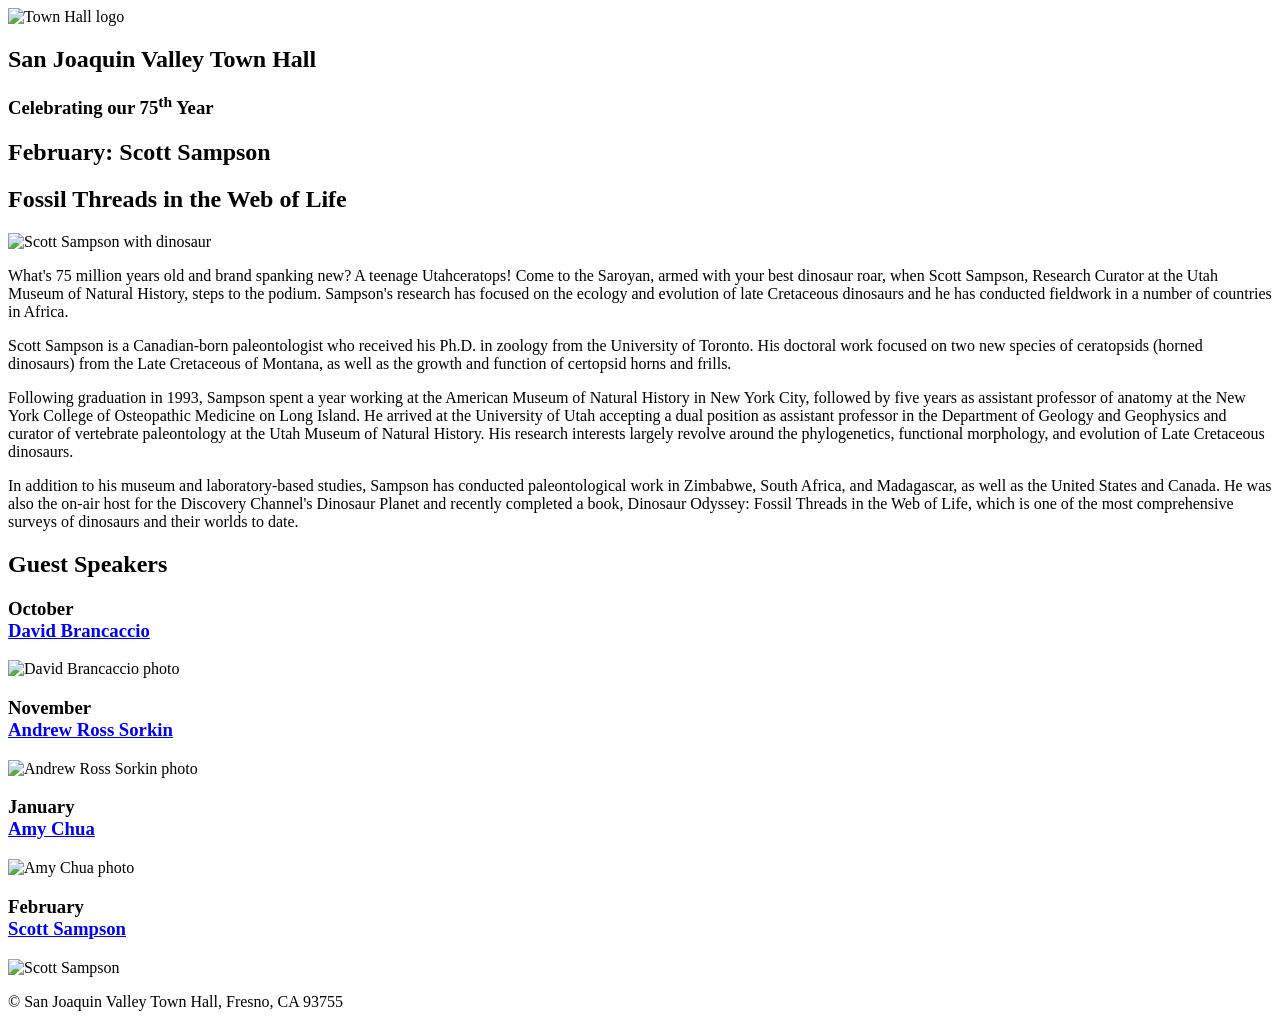
==== index.html @ 6faa5d01 "Add files via upload" ====
<!DOCTYPE html>
<html lang="en">

<head>
	<meta charset="utf-8">
	<meta name="viewport" content="width=device-width, initial-scale=1.0">
	<title>San Joaquin Valley Town Hall</title>
	<link rel="shortcut icon" href="images/favicon.ico">
	<link rel="stylesheet" href="styles/main.css">
</head>
<body>
	<header>
		<img src="images/town_hall_logo.png" alt="Town Hall logo" width="66">
		<h2>San Joaquin Valley Town Hall</h2>
		<h3>Celebrating our 75<sup>th</sup> Year</h3>
	</header>
	<main> 
		<section>	
			<h1>February: Scott Sampson</h1>
			<h2>Fossil Threads in the Web of Life</h2>
			<article>
				<img src="images/sampson_dinosaur.jpg" alt="Scott Sampson with dinosaur">
				<p>What's 75 million years old and brand spanking new? A teenage Utahceratops! Come to the 
					Saroyan, armed with your best dinosaur roar, when Scott Sampson, Research Curator at the 
					Utah Museum of Natural History, steps to the podium. Sampson's research has focused on the 
					ecology and evolution of late Cretaceous dinosaurs and he has conducted fieldwork in a number 
					of countries in Africa.</p>
				<p>Scott Sampson is a Canadian-born paleontologist who received his Ph.D. in zoology from the 
					University of Toronto. His doctoral work focused on two new species of ceratopsids (horned 
					dinosaurs) from the Late Cretaceous of Montana, as well as the growth and function of certopsid 
					horns and frills.</p>
				<p>Following graduation in 1993, Sampson spent a year working at the American Museum of Natural 
					History in New York City, followed by five years as assistant professor of anatomy at the New 
					York College of Osteopathic Medicine on Long Island. He arrived at the University of Utah 
					accepting a dual position as assistant professor in the Department of Geology and Geophysics 
					and curator of vertebrate paleontology at the Utah Museum of Natural History. His research 
					interests largely revolve around the phylogenetics, functional morphology, and evolution of 
					Late Cretaceous dinosaurs.</p>
				<p>In addition to his museum and laboratory-based studies, Sampson has conducted paleontological 
					work in Zimbabwe, South Africa, and Madagascar, as well as the United States and Canada. He was 
					also the on-air host for the Discovery Channel's Dinosaur Planet and recently completed a book, 
					Dinosaur Odyssey: Fossil Threads in the Web of Life, which is one of the most 
					comprehensive surveys of dinosaurs and their worlds to date.</p>
			</article>
		</section>	
		<aside>
			<h2>Guest Speakers</h2>
			<h3>October<br><a href="#">David Brancaccio</a></h3>
			<img src="images/brancaccio75.jpg" alt="David Brancaccio photo">
			<h3>November<br><a href="#">Andrew Ross Sorkin</a></h3>
			<img src="images/sorkin75.jpg" alt="Andrew Ross Sorkin photo">
			<h3>January<br><a href="#">Amy Chua</a></h3>
			<img src="images/chua75.jpg" alt="Amy Chua photo">
			<h3>February<br><a href="#">Scott Sampson</a></h3>
			<img src="images/sampson75.jpg" alt="Scott Sampson">
		</aside>
	</main>
	<footer>
		<p>&copy; San Joaquin Valley Town Hall, Fresno, CA 93755</p>
	</footer>						
</body>
</html>
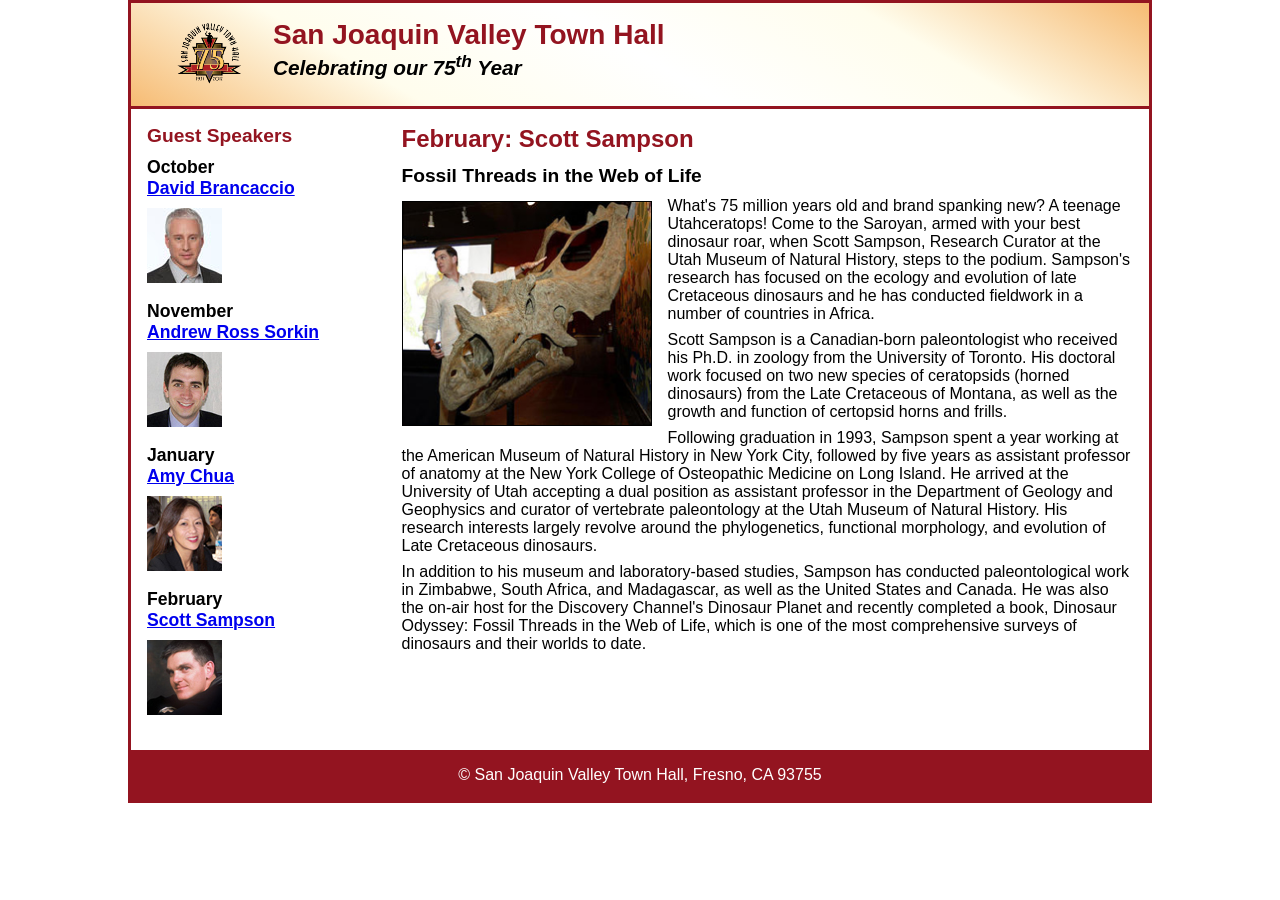
==== commit a4029e75: "Fix asset paths in index.html to match repository structure" ====
--- a/index.html
+++ b/index.html
@@ -5,12 +5,12 @@
 	<meta charset="utf-8">
 	<meta name="viewport" content="width=device-width, initial-scale=1.0">
 	<title>San Joaquin Valley Town Hall</title>
-	<link rel="shortcut icon" href="images/favicon.ico">
-	<link rel="stylesheet" href="styles/main.css">
+	<link rel="shortcut icon" href="favicon.ico">
+	<link rel="stylesheet" href="main.css">
 </head>
 <body>
 	<header>
-		<img src="images/town_hall_logo.png" alt="Town Hall logo" width="66">
+		<img src="town_hall_logo.png" alt="Town Hall logo" width="66">
 		<h2>San Joaquin Valley Town Hall</h2>
 		<h3>Celebrating our 75<sup>th</sup> Year</h3>
 	</header>
@@ -19,7 +19,7 @@
 			<h1>February: Scott Sampson</h1>
 			<h2>Fossil Threads in the Web of Life</h2>
 			<article>
-				<img src="images/sampson_dinosaur.jpg" alt="Scott Sampson with dinosaur">
+				<img class="speaker" src="sampson_dinosaur.jpg" alt="Scott Sampson with dinosaur">
 				<p>What's 75 million years old and brand spanking new? A teenage Utahceratops! Come to the 
 					Saroyan, armed with your best dinosaur roar, when Scott Sampson, Research Curator at the 
 					Utah Museum of Natural History, steps to the podium. Sampson's research has focused on the 
@@ -46,13 +46,13 @@
 		<aside>
 			<h2>Guest Speakers</h2>
 			<h3>October<br><a href="#">David Brancaccio</a></h3>
-			<img src="images/brancaccio75.jpg" alt="David Brancaccio photo">
+			<img src="brancaccio75.jpg" alt="David Brancaccio photo">
 			<h3>November<br><a href="#">Andrew Ross Sorkin</a></h3>
-			<img src="images/sorkin75.jpg" alt="Andrew Ross Sorkin photo">
+			<img src="sorkin75.jpg" alt="Andrew Ross Sorkin photo">
 			<h3>January<br><a href="#">Amy Chua</a></h3>
-			<img src="images/chua75.jpg" alt="Amy Chua photo">
+			<img src="chua75.jpg" alt="Amy Chua photo">
 			<h3>February<br><a href="#">Scott Sampson</a></h3>
-			<img src="images/sampson75.jpg" alt="Scott Sampson">
+			<img src="sampson75.jpg" alt="Scott Sampson">
 		</aside>
 	</main>
 	<footer>
--- a/main.css
+++ b/main.css
@@ -0,0 +1,131 @@
+/* variables */
+:root {
+	--primary-color: #931420;
+	--accent-color: #f6bb73;
+	--light-accent: #fffded;
+	--light: white;
+	--dark: black;
+}
+
+/* reset */
+* {
+	margin: 0;
+	padding: 0;
+	box-sizing: border-box;
+}
+
+/* the default styles for the elements */
+body {
+	font-family: Arial, Helvetica, sans-serif;
+    font-size: 100%;
+    width: 80%;
+    margin: auto;
+    border: 3px solid var(--primary-color);
+}
+header, section, aside, footer { padding: 1em; }
+h1, h2, h3, p, article { padding-bottom: .5em; }
+h1 { font-size: 150%; }
+h2 { font-size: 120%; }
+h3 { font-size: 110%; }
+a:focus, a:hover { font-style: italic; }
+
+/* the styles for the header */
+header {
+	border-bottom: 3px solid var(--primary-color);
+	background-image: linear-gradient(30deg, 
+		var(--accent-color) 0%, 
+		var(--light-accent) 25%, 
+		var(--light) 50%, 
+		var(--light-accent) 75%, 
+		var(--accent-color) 100%);
+	& h2 {
+		font-size: 175%;
+		color: var(--primary-color);
+		padding-bottom: 0;
+	}
+	& h3 {
+		font-size: 130%;
+		font-style: italic;
+	}
+	& img {
+		float: left;
+		margin: 0 30px;
+		width: clamp(40px, 15%, 66px);
+	}
+}
+
+/* the styles for the main element */
+main {
+	clear: left;
+	display: flex;
+}
+
+/* the styles for the section */
+section {
+	order: 2;
+	flex-basis: 75%;
+	& h1 {
+		color: var(--primary-color);
+		margin: 0;
+	}
+}
+
+/* the styles for the article */
+article {
+	& img {
+		float: left;
+		margin: .25em 1em 1em 0;
+		border: 1px solid var(--dark);
+		width: min(100%, 250px);
+	}
+}
+
+.speaker {
+	animation: speaker-pulse 2s ease-in-out infinite alternate;
+}
+
+@keyframes speaker-pulse {
+	to {
+		filter: drop-shadow(10px 10px 10px var(--dark)) brightness(125%);
+		transform: scale(1.1);
+	}
+}
+
+/* the styles for the aside */
+aside {
+	order: 1;
+	flex-basis: 25%;
+	& h2 {
+		color: var(--primary-color);
+	}
+	& img {
+		margin-bottom: .9em;
+		transform-origin: right center;
+		transition: transform 2s;
+	}
+	& img:hover {
+		/* transform: translateX(30px); */
+		transform: rotate(180deg);
+	}
+}
+
+@media (prefers-reduced-motion: reduce) {
+	article img,
+	.speaker,
+	aside img,
+	aside img:hover {
+		animation: none;
+		transition: none;
+		transform: none;
+	}
+}
+
+/* the styles for the footer */
+footer {
+	background-color: var(--primary-color);
+	& p {
+		text-align: center;
+		color: white;
+		padding-bottom: 0; 
+	}
+}
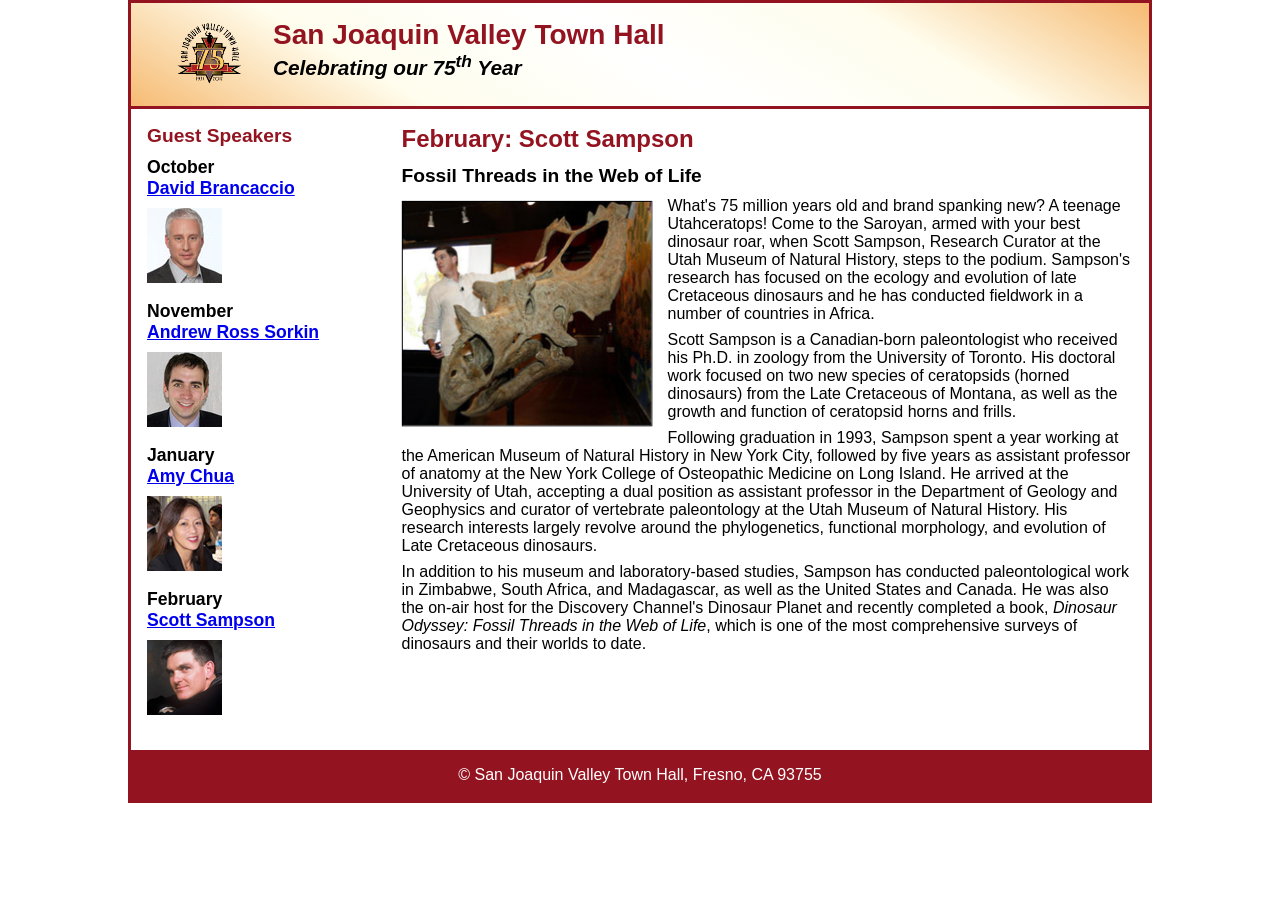
==== commit 1b79e56b: "Add index.html redirect to Sampson.html for GitHub Pages" ====
--- a/index.html
+++ b/index.html
@@ -1,62 +1,12 @@
-<!DOCTYPE html>
-<html lang="en">
-
-<head>
-	<meta charset="utf-8">
-	<meta name="viewport" content="width=device-width, initial-scale=1.0">
-	<title>San Joaquin Valley Town Hall</title>
-	<link rel="shortcut icon" href="favicon.ico">
-	<link rel="stylesheet" href="main.css">
-</head>
-<body>
-	<header>
-		<img src="town_hall_logo.png" alt="Town Hall logo" width="66">
-		<h2>San Joaquin Valley Town Hall</h2>
-		<h3>Celebrating our 75<sup>th</sup> Year</h3>
-	</header>
-	<main> 
-		<section>	
-			<h1>February: Scott Sampson</h1>
-			<h2>Fossil Threads in the Web of Life</h2>
-			<article>
-				<img class="speaker" src="sampson_dinosaur.jpg" alt="Scott Sampson with dinosaur">
-				<p>What's 75 million years old and brand spanking new? A teenage Utahceratops! Come to the 
-					Saroyan, armed with your best dinosaur roar, when Scott Sampson, Research Curator at the 
-					Utah Museum of Natural History, steps to the podium. Sampson's research has focused on the 
-					ecology and evolution of late Cretaceous dinosaurs and he has conducted fieldwork in a number 
-					of countries in Africa.</p>
-				<p>Scott Sampson is a Canadian-born paleontologist who received his Ph.D. in zoology from the 
-					University of Toronto. His doctoral work focused on two new species of ceratopsids (horned 
-					dinosaurs) from the Late Cretaceous of Montana, as well as the growth and function of certopsid 
-					horns and frills.</p>
-				<p>Following graduation in 1993, Sampson spent a year working at the American Museum of Natural 
-					History in New York City, followed by five years as assistant professor of anatomy at the New 
-					York College of Osteopathic Medicine on Long Island. He arrived at the University of Utah 
-					accepting a dual position as assistant professor in the Department of Geology and Geophysics 
-					and curator of vertebrate paleontology at the Utah Museum of Natural History. His research 
-					interests largely revolve around the phylogenetics, functional morphology, and evolution of 
-					Late Cretaceous dinosaurs.</p>
-				<p>In addition to his museum and laboratory-based studies, Sampson has conducted paleontological 
-					work in Zimbabwe, South Africa, and Madagascar, as well as the United States and Canada. He was 
-					also the on-air host for the Discovery Channel's Dinosaur Planet and recently completed a book, 
-					Dinosaur Odyssey: Fossil Threads in the Web of Life, which is one of the most 
-					comprehensive surveys of dinosaurs and their worlds to date.</p>
-			</article>
-		</section>	
-		<aside>
-			<h2>Guest Speakers</h2>
-			<h3>October<br><a href="#">David Brancaccio</a></h3>
-			<img src="brancaccio75.jpg" alt="David Brancaccio photo">
-			<h3>November<br><a href="#">Andrew Ross Sorkin</a></h3>
-			<img src="sorkin75.jpg" alt="Andrew Ross Sorkin photo">
-			<h3>January<br><a href="#">Amy Chua</a></h3>
-			<img src="chua75.jpg" alt="Amy Chua photo">
-			<h3>February<br><a href="#">Scott Sampson</a></h3>
-			<img src="sampson75.jpg" alt="Scott Sampson">
-		</aside>
-	</main>
-	<footer>
-		<p>&copy; San Joaquin Valley Town Hall, Fresno, CA 93755</p>
-	</footer>						
-</body>
-</html>
+<!DOCTYPE html>
+<html lang="en">
+<head>
+  <meta charset="utf-8">
+  <meta http-equiv="refresh" content="0; url=Sampson.html">
+  <meta name="viewport" content="width=device-width, initial-scale=1.0">
+  <title>Redirecting...</title>
+</head>
+<body>
+  <p>If you are not redirected automatically, <a href="Sampson.html">open Sampson.html</a>.</p>
+</body>
+</html>
